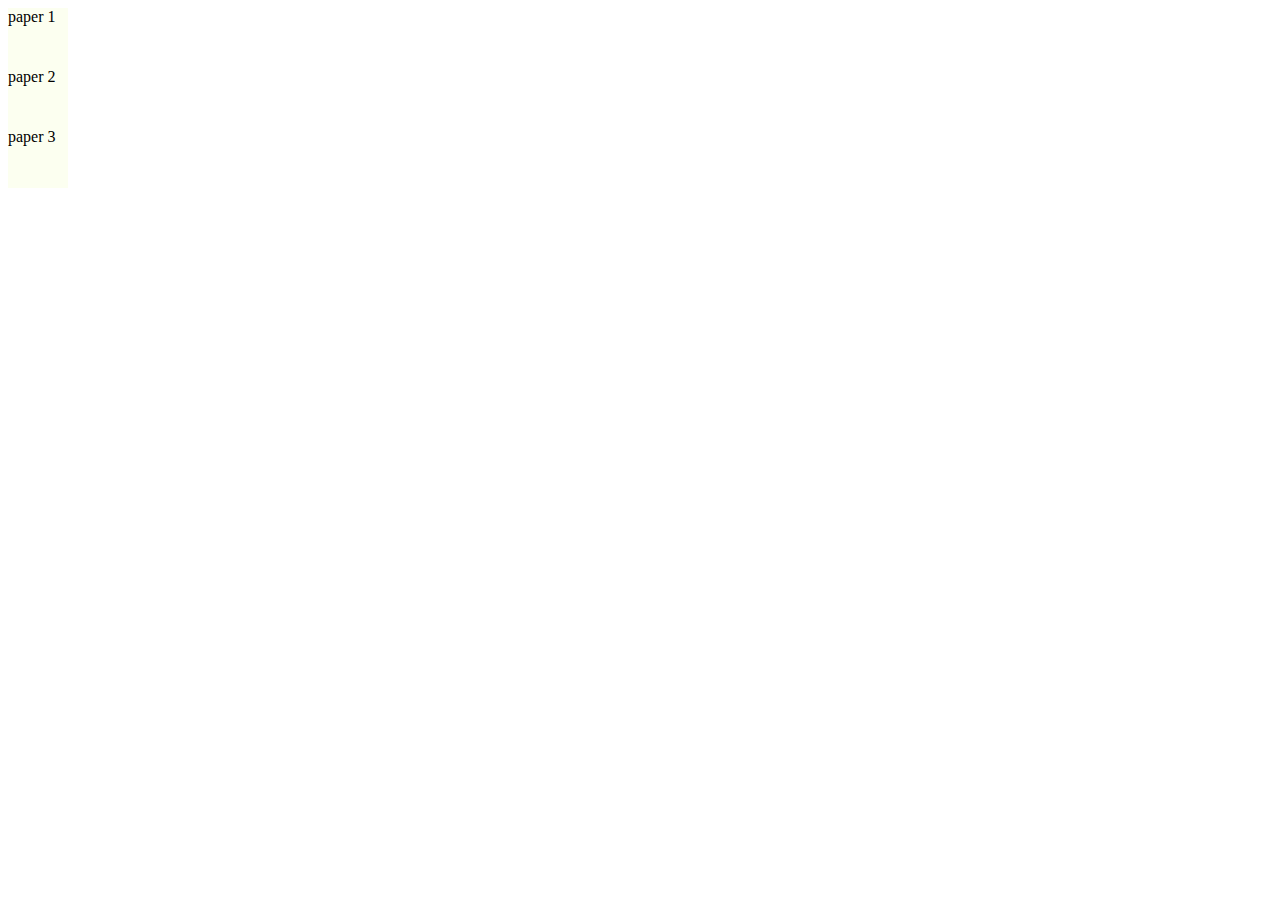
==== grid.html @ db10f79a "grid.html" ====
<!DOCTYPE html>
<html lang="en">
<head>
    <meta charset="UTF-8">
    <meta name="viewport" content="width=device-width, initial-scale=1.0">
    <title>Document</title>
    <link href="grid.css" rel="stylesheet" type="text/css" />
</head>
<body>
    <div class="paper">
        paper 1
    </div>
    <div class="paper">
        paper 2
    </div>
    <div class="paper">
        paper 3
    </div>
</body>
</html>
---- grid.css ----
.paper {
    height: 60px;
    width: 60px;
    background-color: #fcfff0;
    margin: 
}

.paper img {
    height: 100%;
    width: 100%;
}
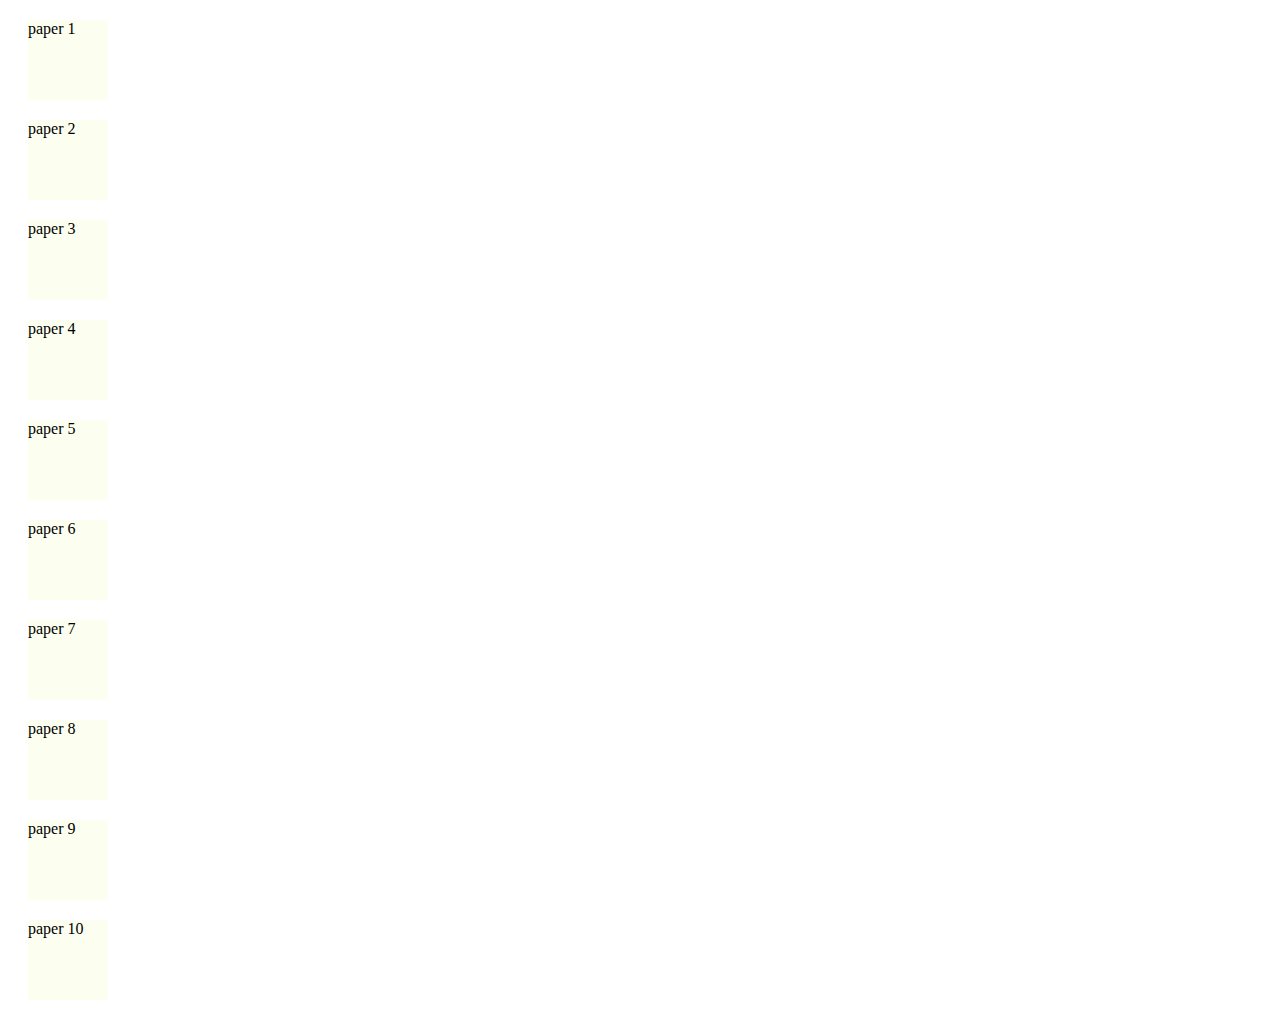
==== commit b3a73a85: "grid" ====
--- a/grid.html
+++ b/grid.html
@@ -16,6 +16,27 @@
     <div class="paper">
         paper 3
     </div>
+    <div class="paper">
+        paper 4
+    </div>
+    <div class="paper">
+        paper 5
+    </div>
+    <div class="paper">
+        paper 6
+    </div>
+    <div class="paper">
+        paper 7
+    </div>
+    <div class="paper">
+        paper 8
+    </div>
+    <div class="paper">
+        paper 9
+    </div>
+    <div class="paper">
+        paper 10
+    </div>
 </body>
 </html>
 
--- a/grid.css
+++ b/grid.css
@@ -1,8 +1,11 @@
 .paper {
-    height: 60px;
-    width: 60px;
+    height: 80px;
+    width: 80px;
     background-color: #fcfff0;
-    margin: 
+    margin-bottom: 20px;
+    margin-left: 20px;
+    margin-right; 20px;
+    margin-top: 20px;
 }
 
 .paper img {
